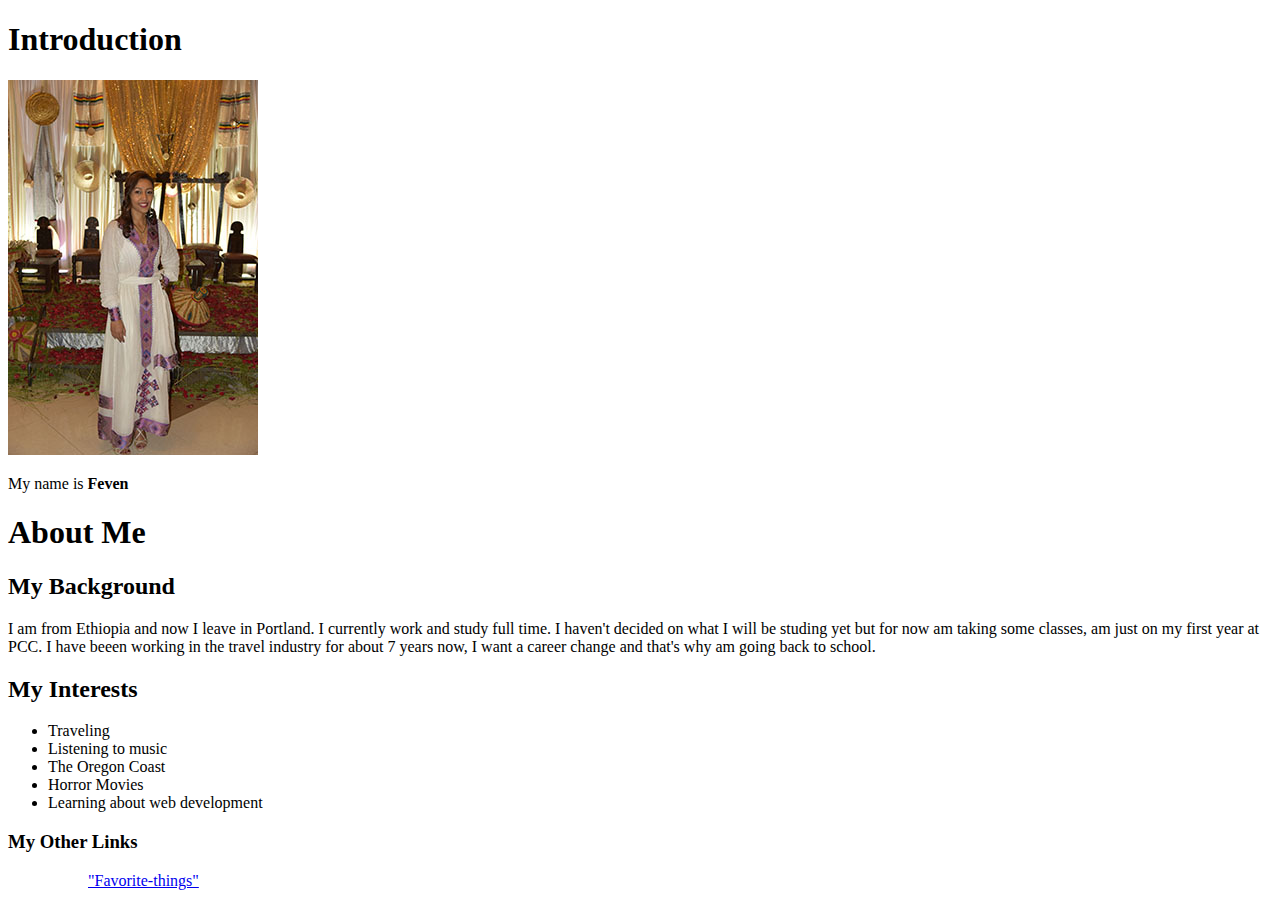
==== My-Webpage.html @ bcc82a21 "added a README file" ====
<!DOCTYPE html>
<html>
  <head>
    <title>Feven's Webpage</title>
    <link href="css/bootstrap.css" rel="stylesheet" type="text/css">
    <link href="css/styles.css" rel="stylesheet" type="text/css">
  </head>
  <body>
    <div class="container">
        <div class="jumbotron">
    <h1>Introduction</h1>
        
    <img src="img/My Pic.JPG" alt="My photo">
      
      <p> My name is <strong>Feven</strong> </p>
        </div>
   
      <div class="well">
      <h1>About Me</h1>

    <h2>My Background</h2>

      <P> I am from Ethiopia and now I leave in Portland. I currently work and study full time. 
        I haven't decided on what I will be studing yet but for now am taking some classes, am just on my first year at PCC.
        I have beeen working in the travel industry for about 7 years now, I want a career change and that's why am going back to school. </P>
      </div>
      <div class="well">
    <h2>My Interests</h2>
      
      <ul>
        <li>Traveling</li>
        <li>Listening to music</li>
        <li>The Oregon Coast</li>
        <li>Horror Movies</li>
        <li>Learning about web development</li>
      </ul>
      </div>
      <div class="well">
      <h3>My Other Links </h3>
      <ul>
        <ol><a href= "https://fevenepicodus.github.io/Favorite-things">"Favorite-things" </ol>
      </ul>
      </div>
    </div>

  </body> 
</html>
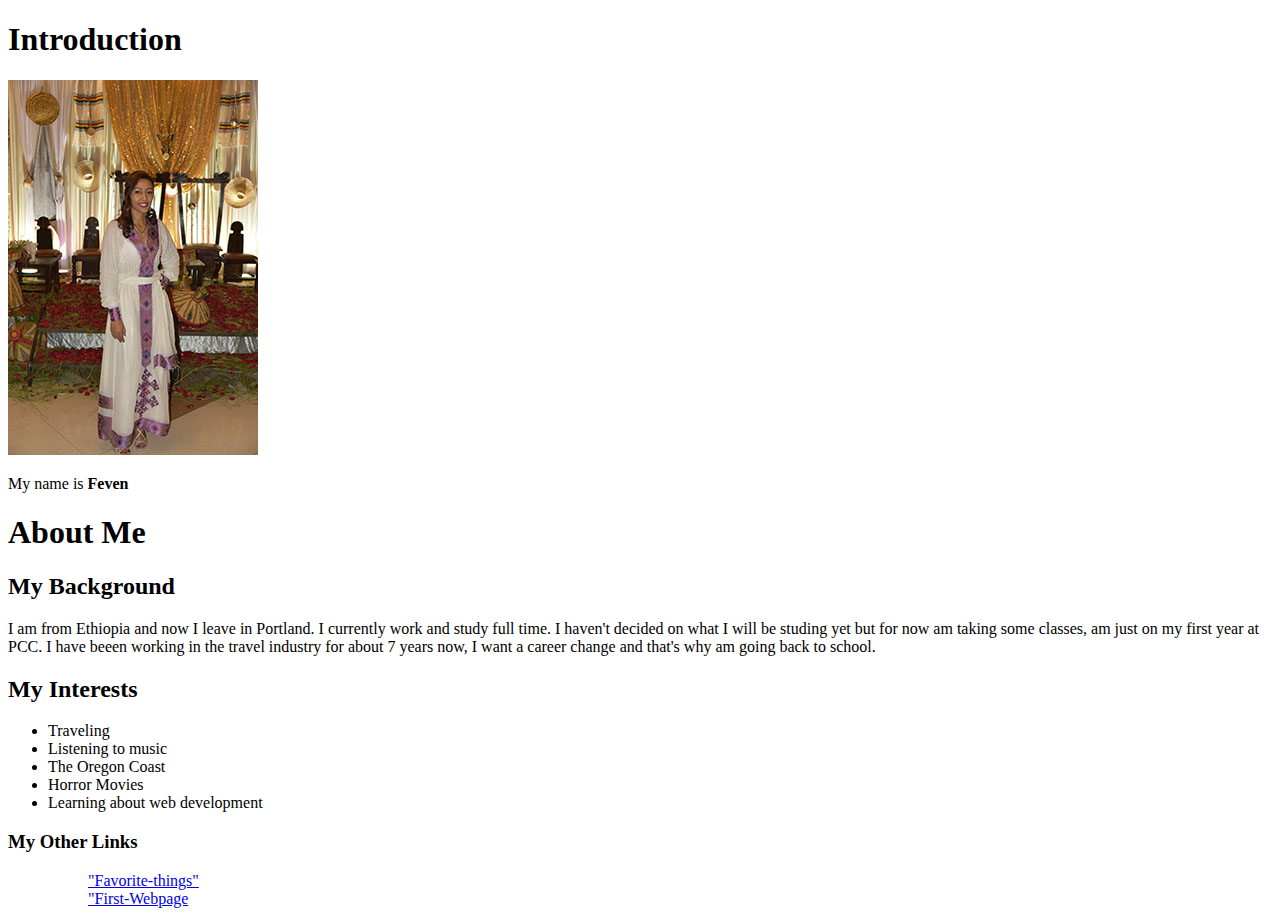
==== commit 5c0851df: "added another link to index.html" ====
--- a/My-Webpage.html
+++ b/My-Webpage.html
@@ -39,6 +39,7 @@
       <h3>My Other Links </h3>
       <ul>
         <ol><a href= "https://fevenepicodus.github.io/Favorite-things">"Favorite-things" </ol>
+        <ol><a href="https://fevenepicodus.github.io/First-Webpage">"First-Webpage</ol>
       </ul>
       </div>
     </div>
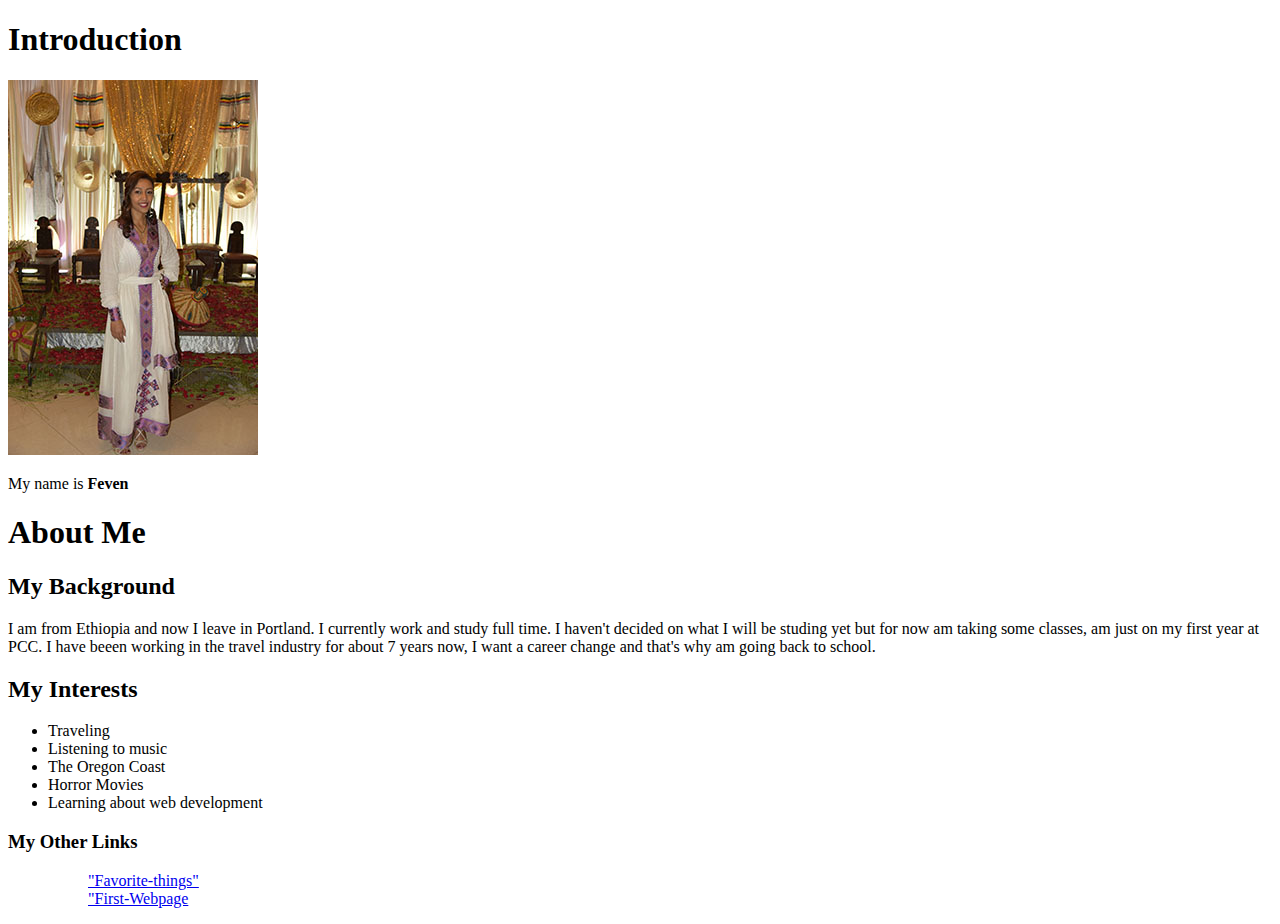
==== commit b7f12633: "Added new Span to index.html" ====
--- a/My-Webpage.html
+++ b/My-Webpage.html
@@ -20,7 +20,7 @@
 
     <h2>My Background</h2>
 
-      <P> I am from Ethiopia and now I leave in Portland. I currently work and study full time. 
+      <P> I am from <span class="country">Ethiopia</span> and now I leave in Portland. I currently work and study full time. 
         I haven't decided on what I will be studing yet but for now am taking some classes, am just on my first year at PCC.
         I have beeen working in the travel industry for about 7 years now, I want a career change and that's why am going back to school. </P>
       </div>
